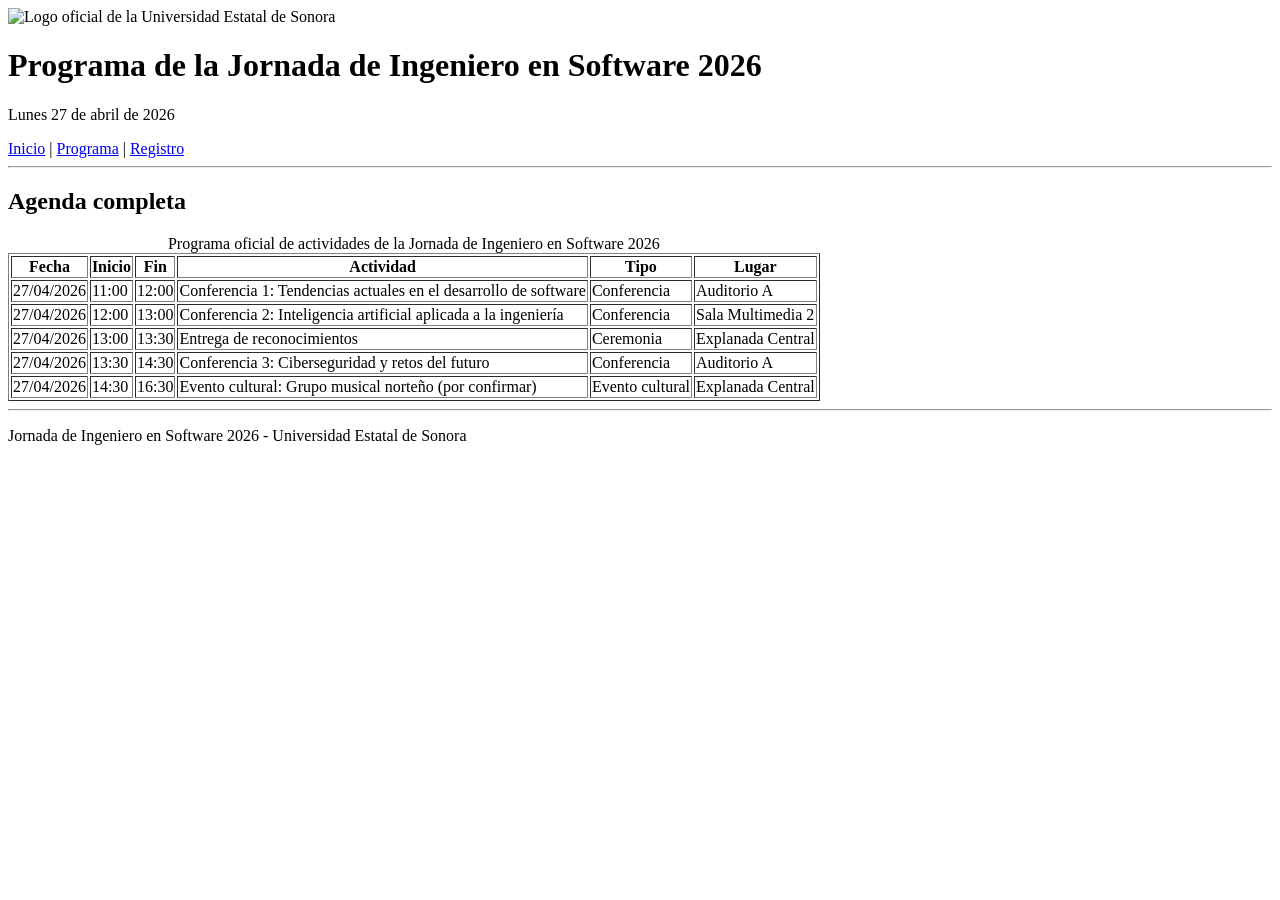
==== programa.html @ d1c955a1 "archivos en raiz final" ====
<!doctype html>
<html lang="es">
<head>
    <meta charset="utf-8">
    <meta name="viewport" content="width=device-width, initial-scale=1">
    <title>Programa - Jornada de Ingeniero en Software 2026</title>
</head>
<body>

    <header>
        <img src="logo-ues.png" alt="Logo oficial de la Universidad Estatal de Sonora" width="120">
        <h1>Programa de la Jornada de Ingeniero en Software 2026</h1>
        <p>
            <time datetime="2026-04-27">Lunes 27 de abril de 2026</time>
        </p>

        <nav>
            <a href="index.html">Inicio</a> |
            <a href="programa.html">Programa</a> |
            <a href="index.html#registro">Registro</a>
        </nav>
        <hr>
    </header>

    <main>
        <section>
            <h2>Agenda completa</h2>

            <table border="1">
                <caption>Programa oficial de actividades de la Jornada de Ingeniero en Software 2026</caption>
                <thead>
                    <tr>
                        <th scope="col">Fecha</th>
                        <th scope="col">Inicio</th>
                        <th scope="col">Fin</th>
                        <th scope="col">Actividad</th>
                        <th scope="col">Tipo</th>
                        <th scope="col">Lugar</th>
                    </tr>
                </thead>
                <tbody>
                    <tr>
                        <td>27/04/2026</td>
                        <td>11:00</td>
                        <td>12:00</td>
                        <td>Conferencia 1: Tendencias actuales en el desarrollo de software</td>
                        <td>Conferencia</td>
                        <td>Auditorio A</td>
                    </tr>
                    <tr>
                        <td>27/04/2026</td>
                        <td>12:00</td>
                        <td>13:00</td>
                        <td>Conferencia 2: Inteligencia artificial aplicada a la ingeniería</td>
                        <td>Conferencia</td>
                        <td>Sala Multimedia 2</td>
                    </tr>
                    <tr>
                        <td>27/04/2026</td>
                        <td>13:00</td>
                        <td>13:30</td>
                        <td>Entrega de reconocimientos</td>
                        <td>Ceremonia</td>
                        <td>Explanada Central</td>
                    </tr>
                    <tr>
                        <td>27/04/2026</td>
                        <td>13:30</td>
                        <td>14:30</td>
                        <td>Conferencia 3: Ciberseguridad y retos del futuro</td>
                        <td>Conferencia</td>
                        <td>Auditorio A</td>
                    </tr>
                    <tr>
                        <td>27/04/2026</td>
                        <td>14:30</td>
                        <td>16:30</td>
                        <td>Evento cultural: Grupo musical norteño (por confirmar)</td>
                        <td>Evento cultural</td>
                        <td>Explanada Central</td>
                    </tr>
                </tbody>
            </table>
        </section>
    </main>

    <footer>
        <hr>
        <p>Jornada de Ingeniero en Software 2026 - Universidad Estatal de Sonora</p>
    </footer>

</body>
</html>
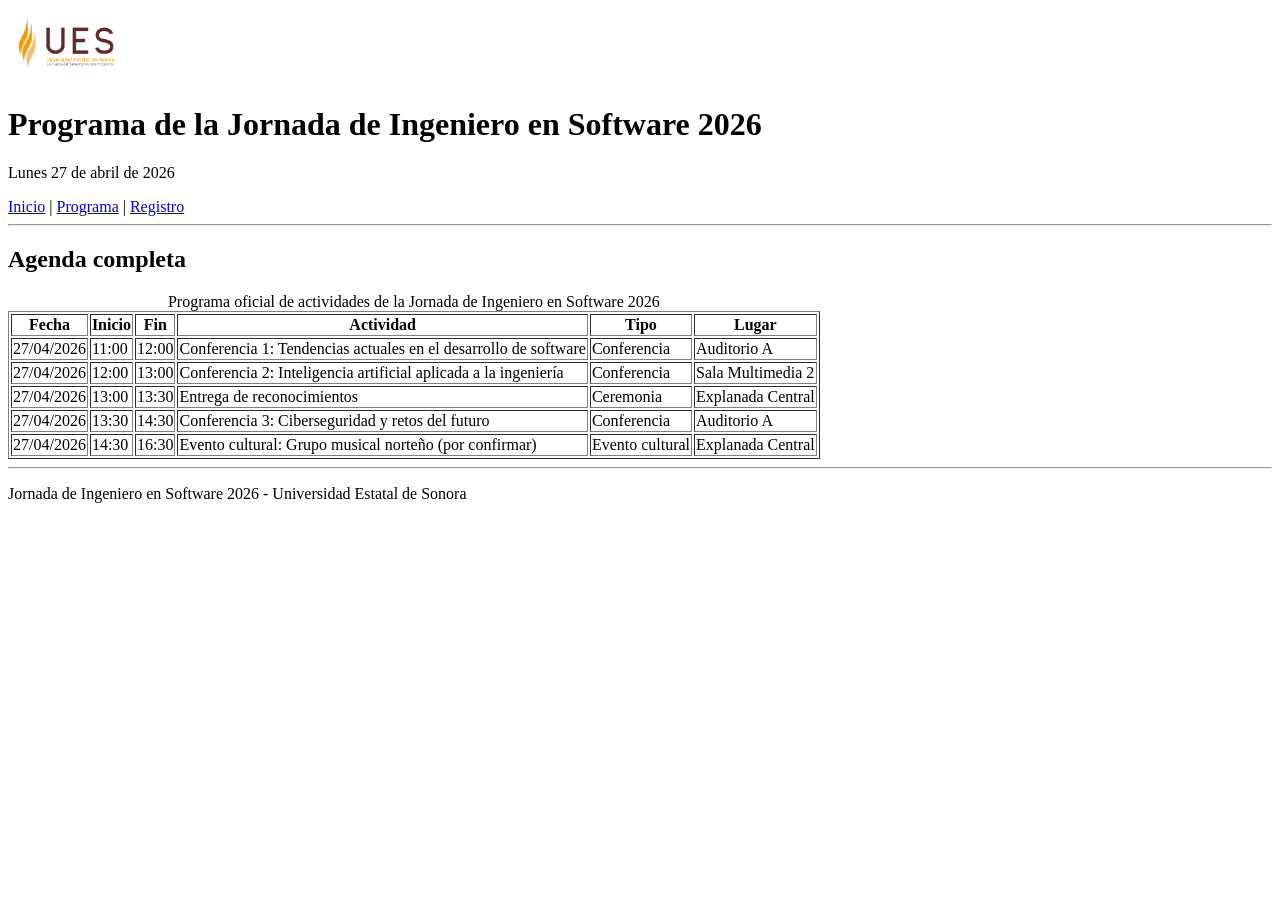
==== commit 57db7790: "subiendo todo corregido" ====
--- a/programa.html
+++ b/programa.html
@@ -8,7 +8,7 @@
 <body>
 
     <header>
-        <img src="logo-ues.png" alt="Logo oficial de la Universidad Estatal de Sonora" width="120">
+        <img src="ues-logo.png" alt="Logo oficial de la Universidad Estatal de Sonora" width="120">
         <h1>Programa de la Jornada de Ingeniero en Software 2026</h1>
         <p>
             <time datetime="2026-04-27">Lunes 27 de abril de 2026</time>
